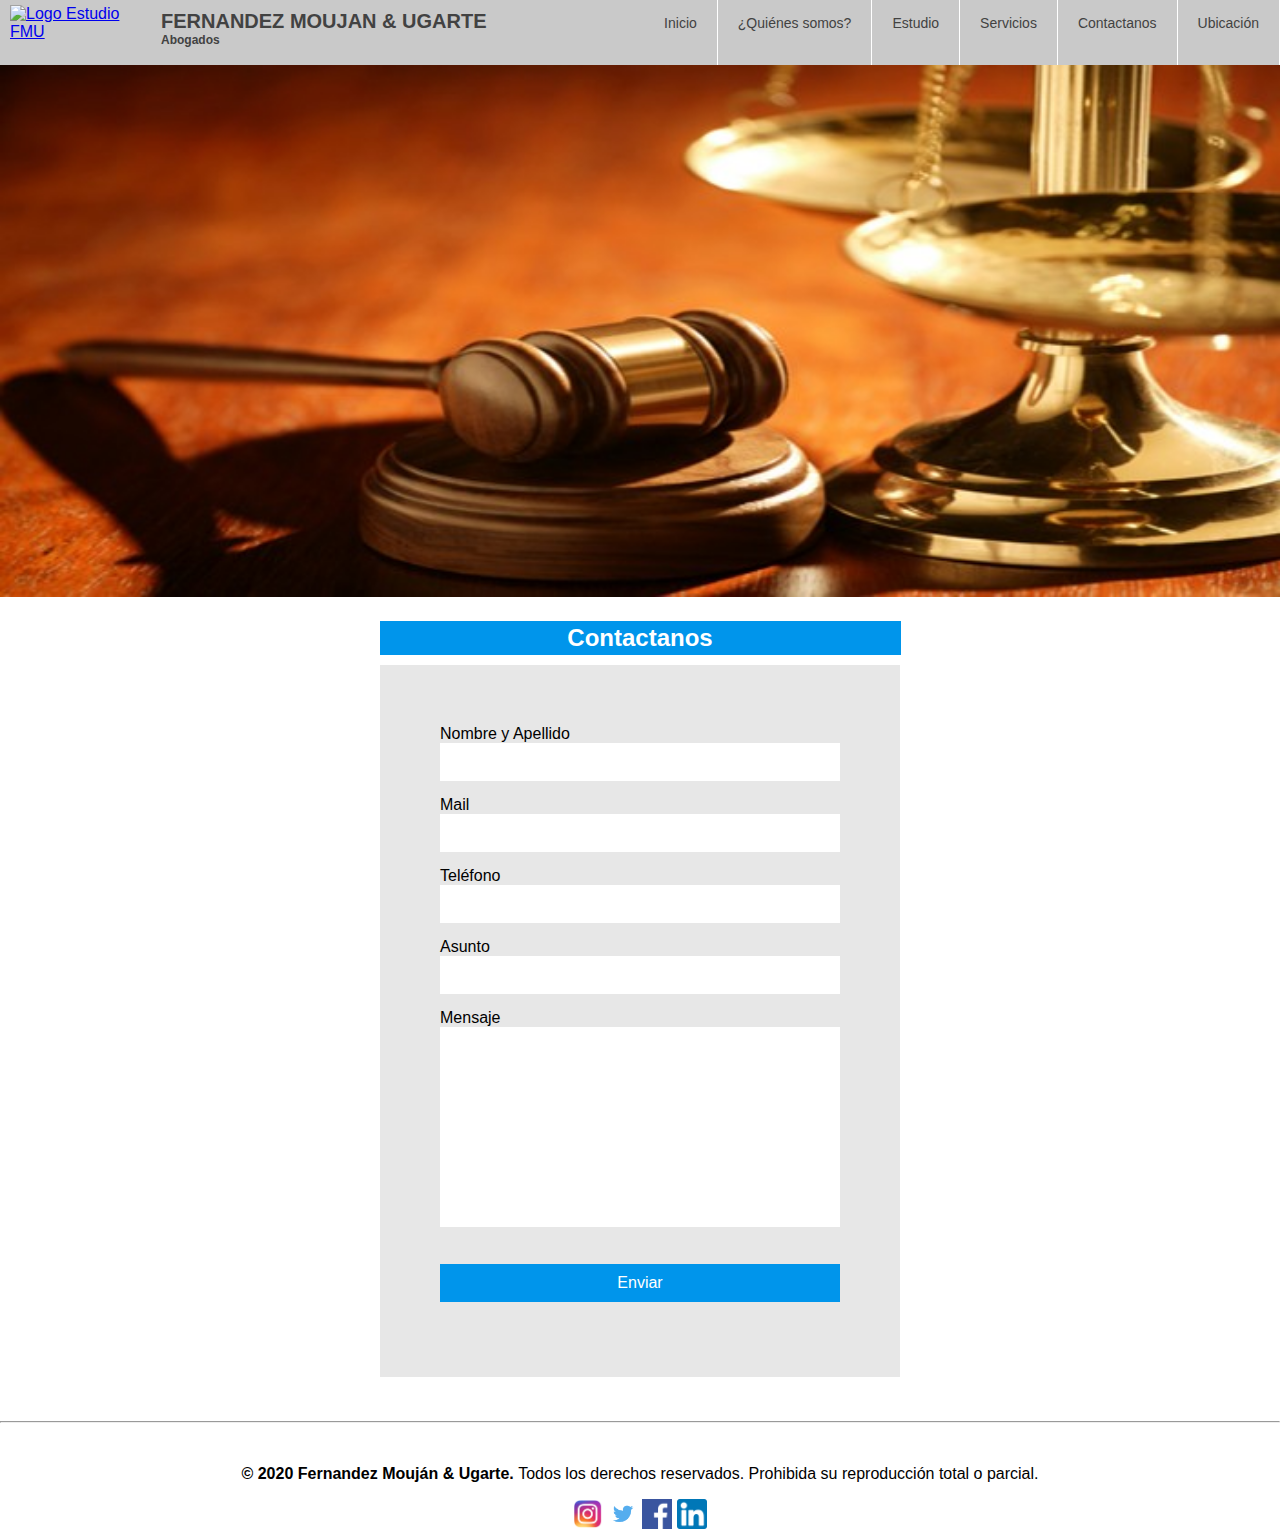
==== index.html @ 23933c4d "armado de carpeta" ====
<!DOCTYPE html>
<html lang="en">
<head>
    <meta charset="UTF-8">
    <meta http-equiv="X-UA-Compatible" content="IE=edge">
    <meta name="viewport" content="width=device-width, initial-scale=1.0">
    
    <!-- Relacionar CSS -->
    <link rel="stylesheet" href="main.css"> 
    <title>Estudio FMU</title>
</head>
<body>

<header>

     <!-- Menú -->
     <input type="checkbox" id="btn-menu">
     <label for="btn-menu"><img src="public/icono-menu.png" alt="">
     </label>
    
    <a href="index.html"><img class="logo" src="public/home.png" alt="Logo Estudio FMU"></a>
    
    <div class="titulo-subtitulo">
     <h1 class="titulo">FERNANDEZ MOUJAN & UGARTE</h1>
    <h3 class="subtitulo">Abogados</h3>
    </div>

    <!--Navegación -->
<nav class="home-nav">
    <ul class="home-nav-lista">
        <li>
            <a href="index.html">Inicio</a>
        </li>

        <li>
            <a href="pages/quienes-somos.html">¿Quiénes somos?</a>
        </li>

        <li>
            <a href="pages/estudio.html">Estudio</a>
        </li>

        <li>
            <a href="pages/servicios.html">Servicios</a>
        </li>

        <li>
            <a href="#home-form">Contactanos</a>
        </li>

        <li>
            <a href="pages/ubicacion.html">Ubicación</a>
        </li>
    </ul>
</nav>
</header>

<main>
    
    <!-- Imágen -->
    <section>
    <img class="portada" src="public/estudio-juridico.jpg" alt="Estudio Jurídico"> <br>
    </section>
    

    <!--Contacto -->
    <section>
    <h2 id="home-form">Contactanos</h2>
    <form class="formulario-contacto" action="" method="" enctype="">
        
        <label for="">Nombre y Apellido</label>
        <input id="nombre"  type="text"> <br>
        
        <label for="">Mail</label>
        <input id="mail" type="text"> <br>

        <label for="">Teléfono</label>
        <input id="tel" type="text"> <br>

        <label for="">Asunto</label>
        <input id="asunto" type="Text"> <br>
        
        <label id="msj" for="">Mensaje</label>
        <textarea name="" id="mensaje" cols="30" rows="10"></textarea> <br> <br>
        <input id="enviar" type="button" value="Enviar">
    </form>
    </section>

    </main>

<footer>
<br><br>
<hr>
<br>
<p class="footer-fmu"> <b> © 2020 Fernandez Mouján & Ugarte. </b> Todos los derechos reservados. Prohibida su reproducción total o parcial.</p>
<div class="redes">
<a href="https://www.instagram.com/?hl=es"><img class="logo-ig" src="public/logo-ig.png" alt="Logo Instagram"></a>
<a href="https://twitter.com/?lang=es"><img class="logo-tw" src="public/logo-tw.png" alt="Logo Twitter"></a>
<a href="https://es-la.facebook.com/"><img class="logo-fb" src="public/logo-fb.png" alt="Logo Facebook"></a>
<a href="https://www.linkedin.com/"><img class="logo-in" src="public/logo-in.png" alt="Logo Linkedin"></a>
</div>

</footer>

</body>
</html>
---- main.css ----
/* Img menú */
/* Mobile First */
header label {
    display: block;
    width: 30px;
    height: 30px;
    padding: 10px;
    border-right: 1px solid #fff;
}

.home-nav {
    position: absolute;
    background-color: #c9c9c9;
    margin-left: -70%;
    transition: all 0.5s;
}

.home-nav-lista {
    flex-direction: column;
}

.home-nav-lista li {
    border-top: 1px solid #fff;
}

#btn-menu:checked ~ .home-nav { 
    margin: 0;
}

header label:hover {
    cursor: pointer;
    background: rgba(0,0,0,0.3);
}

#btn-menu {
    display: none;
}


/* General */
body {
    font-family: sans-serif, arial ;
    margin: 0;
}

/* Menú */
header {
width:100%;
display: grid;
grid-template-columns: 0.5fr 0fr 3fr;
background-color: #c9c9c9;
}

/* Navegación */
.home-nav-lista {
    margin: 0;
    list-style: none;
    padding: 0;
    font-size: 18px;
    display: flex;
    justify-content: end;
    }

.home-nav-lista li:hover {
    background: rgba(0,0,0,0.3);
}

.home-nav-lista li a {
    display: grid;
    padding: 15px 20px;
    color: #424242;
    text-decoration: none;
    font-size: 14px;
}


/* Título + subtitulo */
.titulo-subtitulo {
    color: #424242
}

.logo {
    display: none;
    margin: 5px 10px;
    width: 141px;
    height: 55px;
    }

.titulo {
    margin-top: 10px;
    margin-bottom: 0px;
    font-size: 20px;
    font-family: 'Baskerville Old Face', 'Franklin Gothic Medium', 'Arial Narrow', Arial, sans-serif;
    }
        
.subtitulo {
    margin-top: 0px;
    margin-bottom: 0px;
    font-size: 12px;
    }

/* Footer General */
.footer-fmu {
    text-align: center;
}

.redes {
    text-align: center;
}

.logo-ig {
width:30px;
height: 30px;
}

.logo-tw {
    width:30px;
    height: 30px;
    }

.logo-fb {
    width:30px;
    height: 30px;
    }

.logo-in {
    width:30px;
    height: 30px;
    }

.portada {
    width: 100%;
}

/* Texto Estudio */
.detalle-estudio {
    font-family: 'sans-serif', 'Arial', 'Helvetica';
    text-align: center;
}

/* Quienes somos */
#socios {
    font-family: 'sans-serif', 'Arial', 'Helvetica';
    table-layout: fixed;
    width: 50%;
    font-style: italic;
}

#img-mercedes {
    width: 214px;
    height: 214px;
}

.experiencia-mercedes {
    flex-direction: column;
    font-style: italic;
}

/* Ubicación */
#texto-ubic {
    font-size: 15px;
    width: 80%;
}

.titulo-subtitulo-ubic {
    font-family: 'sans-serif', 'Arial', 'Helvetica';
    font-style: italic;
}

#direccion {
    font-size: 14px;
    font-style: italic;
}

.mapa {
    width: 80%;
}

/* Servicios */
.derecho-previsional {
    display:flex;
}

.texto-derecho-prev {
    flex-direction: column;
}

.titulo-servicio {
    color: #7181eb;
}

#img-derecho-prev {
    width: 150px;
    height: 150px;  
    animation-name: fade-in;
    animation-iteration-count: 1;
    animation-timing-function: ease;
    animation-duration: 3s;
    animation-delay: .5s; 
}

.derecho-familia {
    display:flex;
}

.texto-derecho-fam {
    flex-direction: column;
}

#img-derecho-fam {
    width: 150px;
    height: 150px;
    animation-name: fade-in;
    animation-iteration-count: 1;
    animation-timing-function: ease;
    animation-duration: 3s;
    animation-delay: .5s;
}

@keyframes fade-in {
    0% {
        transform: translateX(400px);
        opacity: 0;
    }
    50% {
        transform: translateX(0px);
        opacity: .5;
    }
    100% {
        transform: translateX(0px);
        opacity: 1;
    }

}

/* Título Contactanos */
#home-form {
    border: solid #0095eb;
    color: white;
    text-align: center;
    background-color: #0095eb;
    max-width: 515px;
    margin-top: 20px;
    margin-left: auto;
    margin-right: auto;
    margin-bottom: 10px;
    
}

/* Formulario */
.formulario-contacto {
    padding:60px;
    max-width: 400px;
    background-color: #E7E7E7;
    margin: 0 auto;
}

.formulario-contacto input{
    margin-bottom: 15px;
  font-family: "Roboto", sans-serif;
  width: 100%;
  padding: 10px;
  box-sizing: border-box; 
  border: none; 
  color: #525c66; 
  font-size: 1em;
  resize: none; 
}

#enviar {
	display: block;
	background-color: #0095eb;
	padding: 10px 45px 10px 45px;
	border: 0;
	font-size: 1em; 
	color: white;
  font-family: "Roboto", sans-serif;
}

#mensaje {
    margin-bottom: 15px;
  font-family: "Roboto", sans-serif;
  width: 100%;
  padding: 10px;
  box-sizing: border-box; 
  border: none; 
  color: #525c66; 
  font-size: 1em;
  resize: none;
}

@media screen and (min-width: 768px) {

    .logo {
        display: block;
        margin: 5px 10px;
        width: 141px;
        height: 55px;
        }

    header label {
        display: none;
    }

    .home-nav {
        position: relative;
        display: flex;
        justify-content: end;
        background-color: #c9c9c9;
        margin-left: 0;
    }

    header {
        width:100%;
        display: grid;
        grid-template-columns: 0.5fr 2fr 3fr;
        background-color: #c9c9c9;
        }
    
    .home-nav-lista {
        flex-direction: row;
        align-content: center;
    } 

    .home-nav-lista li {
        border-right: solid 1px white;
        border-top: none;
    }

    .mercedes {
        display: flex;
    }

    .mapa {
        width: 70%;
    }
    
}

@media screen and (min-width: 1024px) {

    .mapa {
        width: 60%;
    }

}
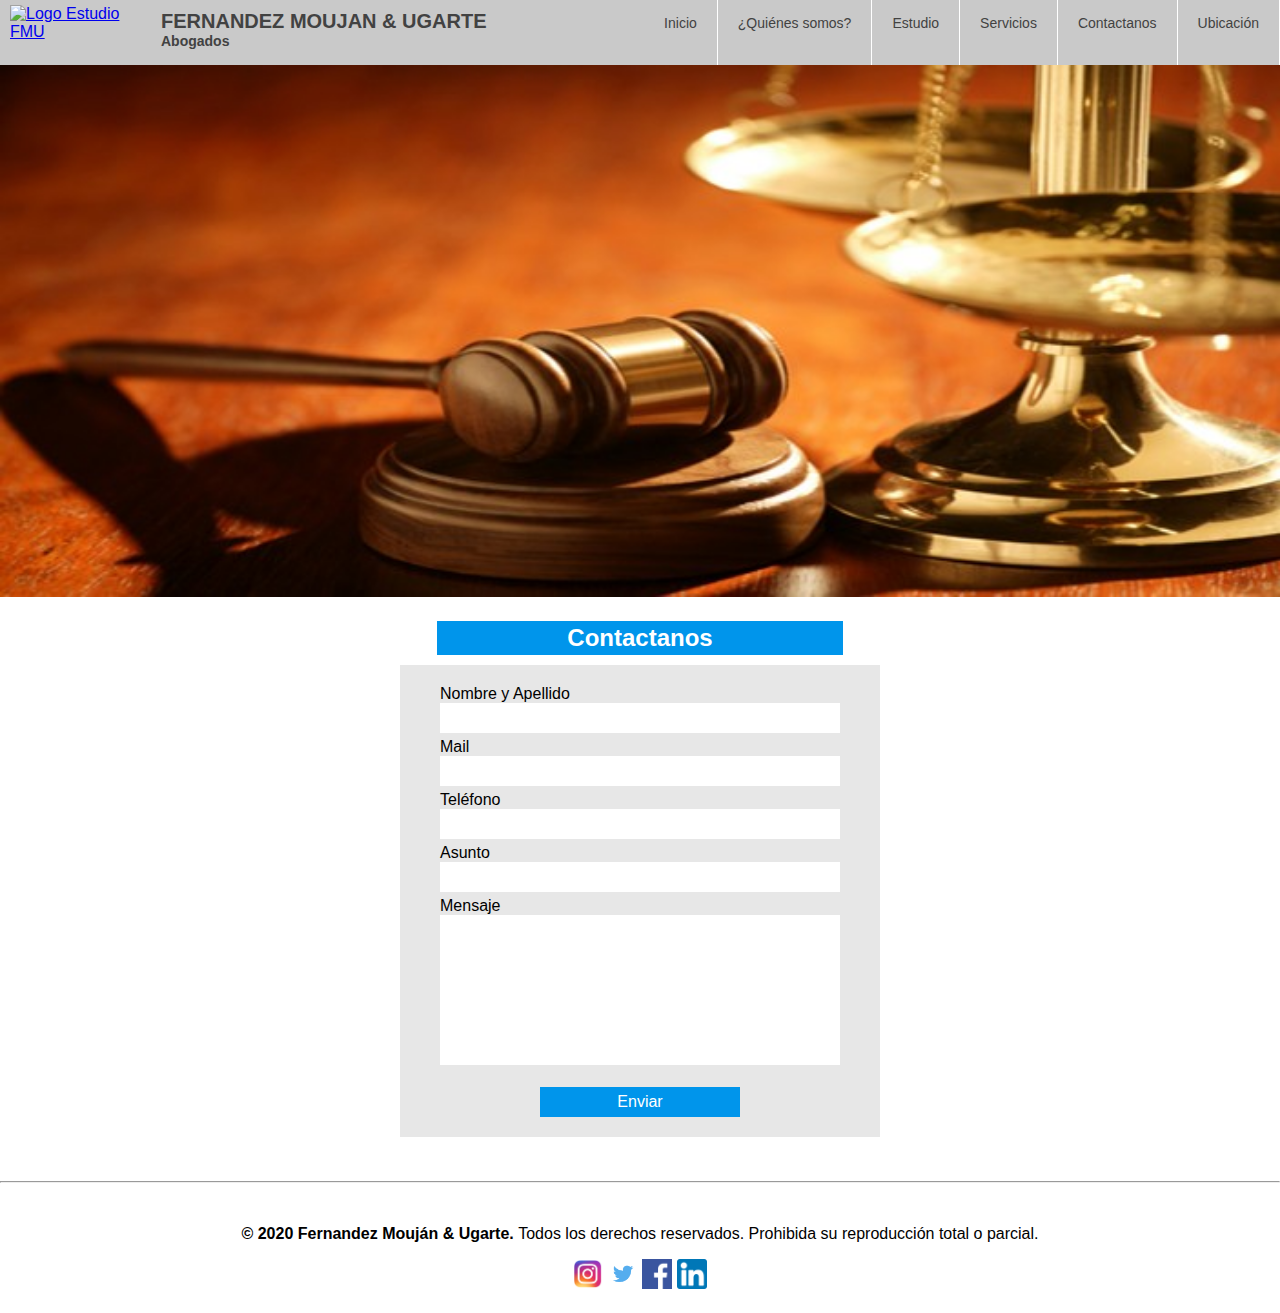
==== commit e14a89e5: "Agregado de link a bootstrap a todas las páginas" ====
--- a/index.html
+++ b/index.html
@@ -4,7 +4,10 @@
     <meta charset="UTF-8">
     <meta http-equiv="X-UA-Compatible" content="IE=edge">
     <meta name="viewport" content="width=device-width, initial-scale=1.0">
-    
+
+    <!-- Link a bootstrap -->
+    <link href="https://cdn.jsdelivr.net/npm/bootstrap@5.1.3/dist/css/bootstrap.min.css" rel="stylesheet" integrity="sha384-1BmE4kWBq78iYhFldvKuhfTAU6auU8tT94WrHftjDbrCEXSU1oBoqyl2QvZ6jIW3" crossorigin="anonymous">
+
     <!-- Relacionar CSS -->
     <link rel="stylesheet" href="main.css"> 
     <title>Estudio FMU</title>
--- a/main.css
+++ b/main.css
@@ -2,8 +2,8 @@
 /* Mobile First */
 header label {
     display: block;
-    width: 30px;
-    height: 30px;
+    width: 50px;
+    height: 50px;
     padding: 10px;
     border-right: 1px solid #fff;
 }
@@ -76,7 +76,8 @@
 
 /* Título + subtitulo */
 .titulo-subtitulo {
-    color: #424242
+    color: #424242;
+    font-family: 'Baskerville Old Face', 'Franklin Gothic Medium', 'Arial Narrow', Arial, sans-serif;
 }
 
 .logo {
@@ -87,16 +88,16 @@
     }
 
 .titulo {
-    margin-top: 10px;
+    margin-top: 5px;
     margin-bottom: 0px;
     font-size: 20px;
-    font-family: 'Baskerville Old Face', 'Franklin Gothic Medium', 'Arial Narrow', Arial, sans-serif;
+    font-weight: bold;
     }
         
 .subtitulo {
     margin-top: 0px;
     margin-bottom: 0px;
-    font-size: 12px;
+    font-size: 14px;
     }
 
 /* Footer General */
@@ -106,6 +107,7 @@
 
 .redes {
     text-align: center;
+    margin-bottom: 20px;
 }
 
 .logo-ig {
@@ -134,13 +136,11 @@
 
 /* Texto Estudio */
 .detalle-estudio {
-    font-family: 'sans-serif', 'Arial', 'Helvetica';
     text-align: center;
 }
 
 /* Quienes somos */
 #socios {
-    font-family: 'sans-serif', 'Arial', 'Helvetica';
     table-layout: fixed;
     width: 50%;
     font-style: italic;
@@ -152,6 +152,7 @@
 }
 
 .experiencia-mercedes {
+    margin-top: 20px;
     flex-direction: column;
     font-style: italic;
 }
@@ -163,17 +164,19 @@
 }
 
 .titulo-subtitulo-ubic {
-    font-family: 'sans-serif', 'Arial', 'Helvetica';
+    margin:20px;
     font-style: italic;
 }
 
 #direccion {
     font-size: 14px;
     font-style: italic;
+    margin: 0 20px;
 }
 
 .mapa {
     width: 80%;
+    margin: 0 20px;
 }
 
 /* Servicios */
@@ -190,6 +193,7 @@
 }
 
 #img-derecho-prev {
+    margin: 0 20px;
     width: 150px;
     height: 150px;  
     animation-name: fade-in;
@@ -208,6 +212,7 @@
 }
 
 #img-derecho-fam {
+    margin: 0 20px;
     width: 150px;
     height: 150px;
     animation-name: fade-in;
@@ -239,46 +244,25 @@
     color: white;
     text-align: center;
     background-color: #0095eb;
-    max-width: 515px;
+    max-width: 400px;
     margin-top: 20px;
     margin-left: auto;
     margin-right: auto;
     margin-bottom: 10px;
+    font-size: 24px;
     
 }
 
 /* Formulario */
 .formulario-contacto {
-    padding:60px;
+    padding:20px 40px;
     max-width: 400px;
     background-color: #E7E7E7;
     margin: 0 auto;
 }
 
 .formulario-contacto input{
-    margin-bottom: 15px;
-  font-family: "Roboto", sans-serif;
-  width: 100%;
-  padding: 10px;
-  box-sizing: border-box; 
-  border: none; 
-  color: #525c66; 
-  font-size: 1em;
-  resize: none; 
-}
-
-#enviar {
-	display: block;
-	background-color: #0095eb;
-	padding: 10px 45px 10px 45px;
-	border: 0;
-	font-size: 1em; 
-	color: white;
-  font-family: "Roboto", sans-serif;
-}
-
-#mensaje {
-    margin-bottom: 15px;
+    margin-bottom: 5px;
   font-family: "Roboto", sans-serif;
   width: 100%;
   padding: 10px;
@@ -287,6 +271,34 @@
   color: #525c66; 
   font-size: 1em;
   resize: none;
+  max-height: 30px;
+}
+
+#enviar {
+	display: block;
+	background-color: #0095eb;
+    height: 40px;
+	border: 0;
+    cursor: pointer;
+    padding: 0;
+	font-size: 1em; 
+	color: white;
+    font-family: "Roboto", sans-serif;
+    max-width: 50%;
+    margin: 0 auto;
+}
+
+#mensaje {
+    margin-bottom: 0;
+  font-family: "Roboto", sans-serif;
+  width: 100%;
+  padding: 10px;
+  box-sizing: border-box; 
+  border: none; 
+  color: #525c66; 
+  font-size: 1em;
+  resize: none;
+  max-height: 150px;
 }
 
 @media screen and (min-width: 768px) {
@@ -327,6 +339,16 @@
         border-top: none;
     }
 
+    .titulo {
+        margin-top: 10px;
+        margin-bottom: 0px;
+        }
+
+    .subtitulo {
+        margin-top: 0px;
+        margin-bottom: 0px;
+    }
+
     .mercedes {
         display: flex;
     }
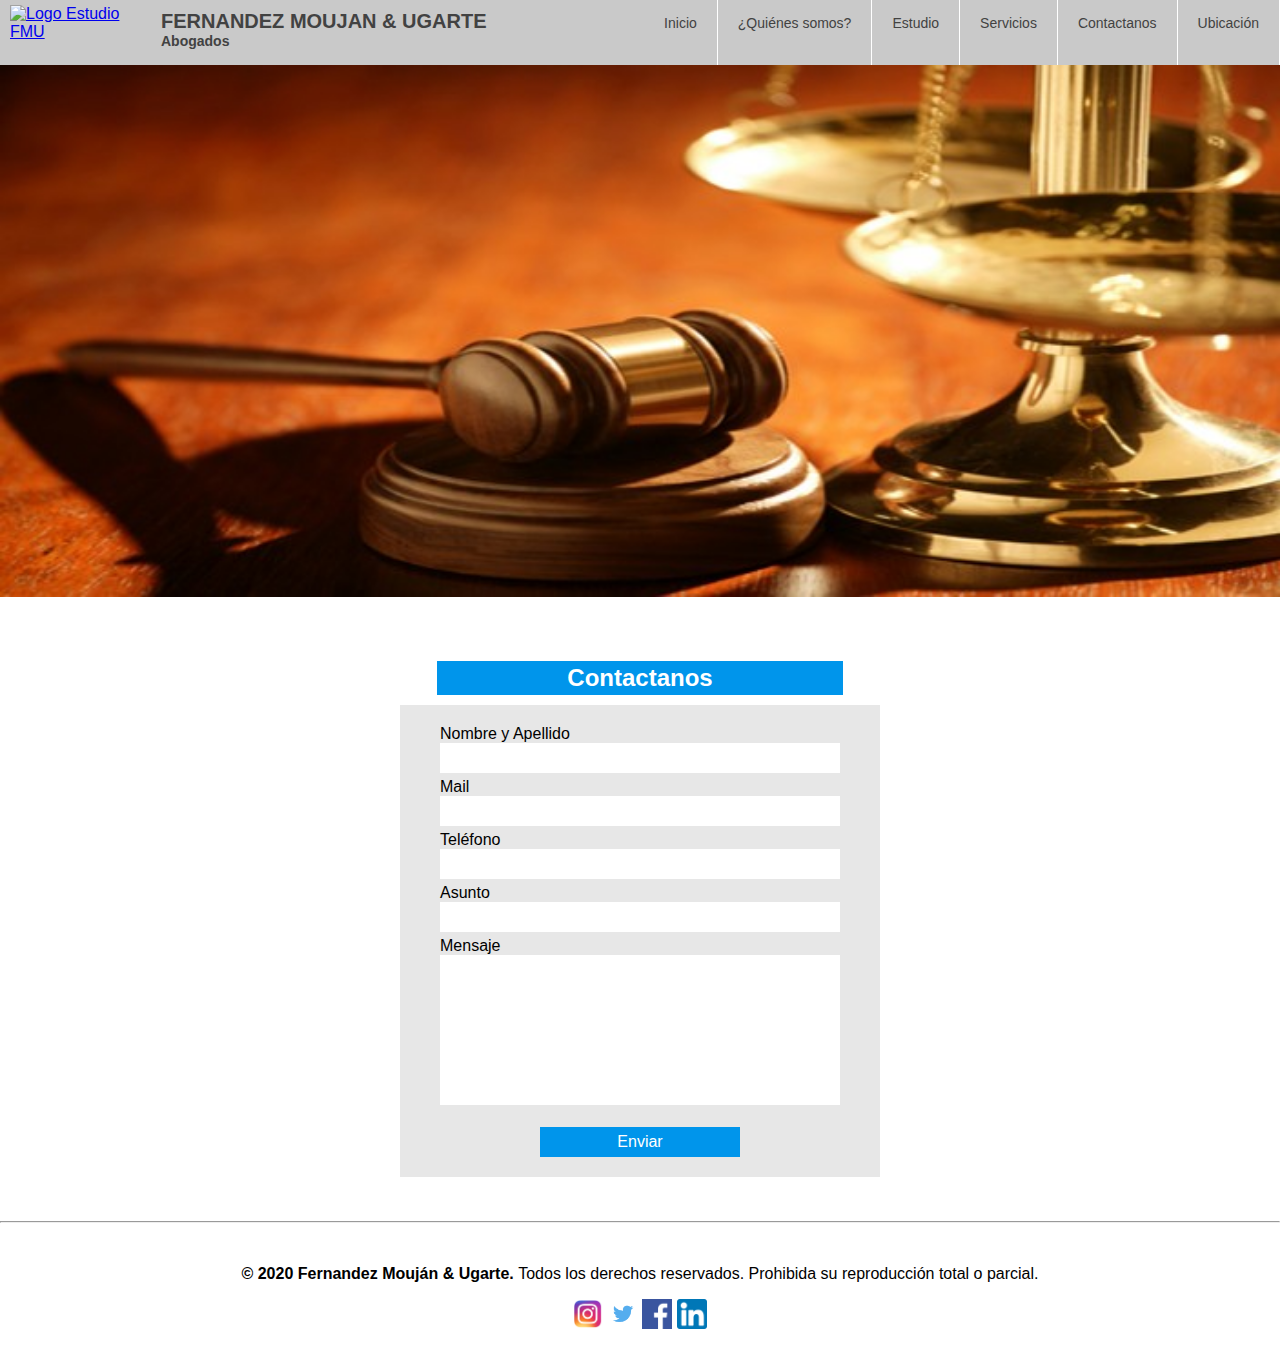
==== commit da9dde06: "Inclusión de elementos y formato de Bootstrap" ====
--- a/index.html
+++ b/index.html
@@ -91,7 +91,7 @@
 
     </main>
 
-<footer>
+<footer class="container">
 <br><br>
 <hr>
 <br>
--- a/main.css
+++ b/main.css
@@ -140,19 +140,25 @@
 }
 
 /* Quienes somos */
+#titulo-socios {
+margin-left: 20px;
+margin-top: 20px;
+}
+
 #socios {
+    margin-left: 20px;
     table-layout: fixed;
     width: 50%;
     font-style: italic;
 }
 
 #img-mercedes {
+    margin-left: 20px;
     width: 214px;
     height: 214px;
 }
 
 .experiencia-mercedes {
-    margin-top: 20px;
     flex-direction: column;
     font-style: italic;
 }
@@ -180,6 +186,22 @@
 }
 
 /* Servicios */
+.portada {
+    margin-bottom: 40px;
+}
+
+.info-derechos {
+    display: block;
+}
+
+.definicion-der-prev {
+    margin-top: 20px;
+}
+
+.definicion-der-fam {
+    margin-top: 20px;
+}
+
 .derecho-previsional {
     display:flex;
 }
@@ -356,6 +378,10 @@
     .mapa {
         width: 70%;
     }
+
+    .info-derechos {
+        display: flex;
+    }
     
 }
 
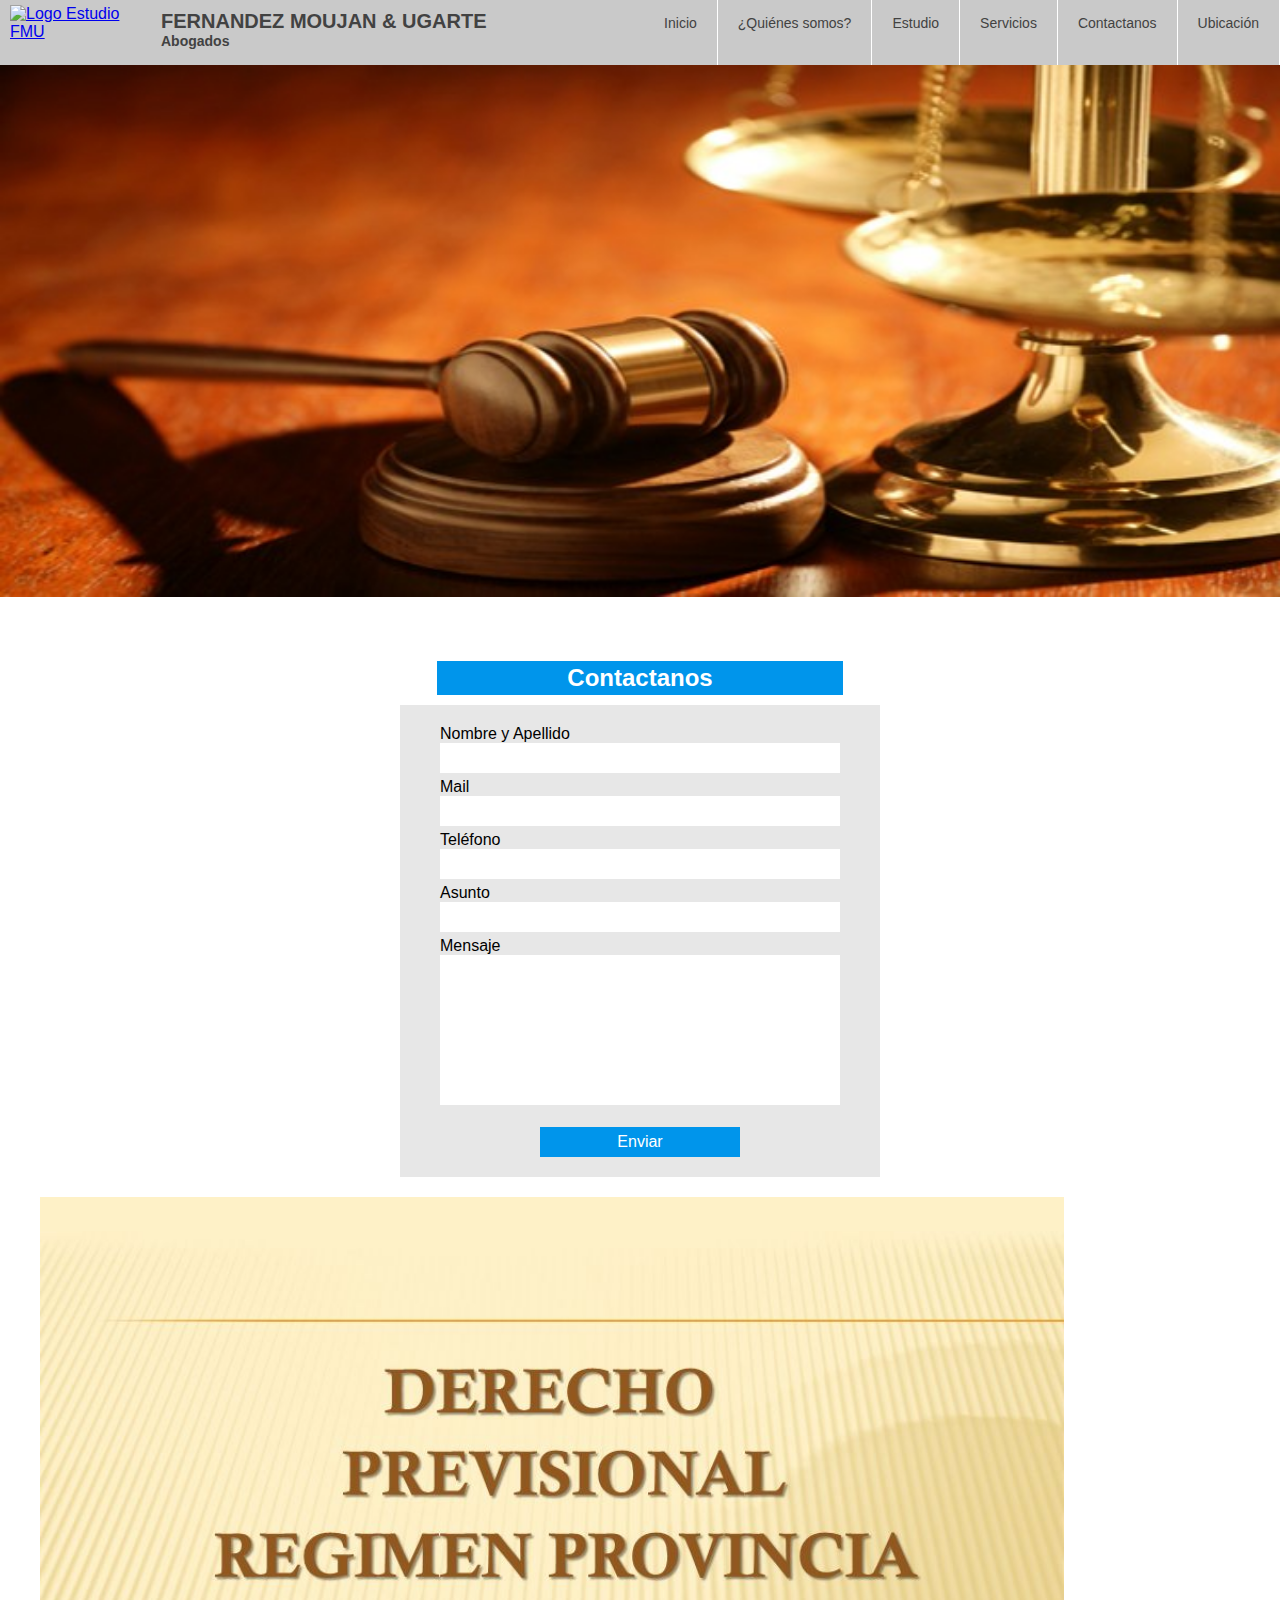
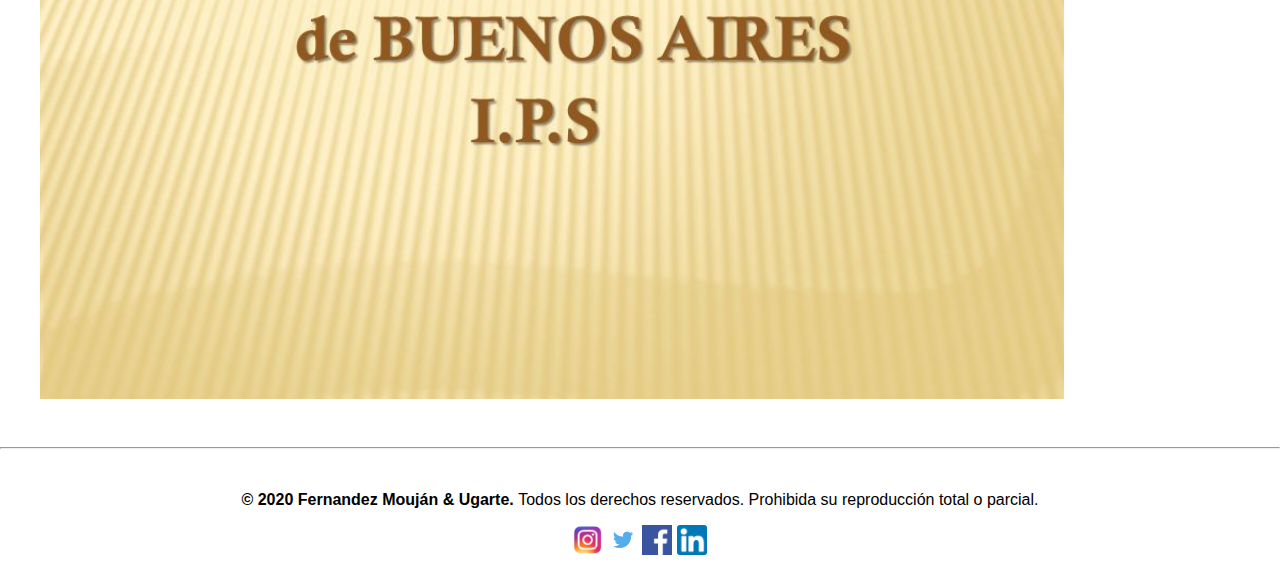
==== commit d05c4aa4: "Agregado imagen derecho previsional con Bootstrap" ====
--- a/index.html
+++ b/index.html
@@ -67,7 +67,8 @@
     
 
     <!--Contacto -->
-    <section>
+    <div class="row contenido-contacto">
+    <div class="col-sm-5">
     <h2 id="home-form">Contactanos</h2>
     <form class="formulario-contacto" action="" method="" enctype="">
         
@@ -87,7 +88,12 @@
         <textarea name="" id="mensaje" cols="30" rows="10"></textarea> <br> <br>
         <input id="enviar" type="button" value="Enviar">
     </form>
-    </section>
+    </div>
+    <div class="col-sm-7">
+    <img class="img-index-1" src="public/img-index-1.jpg" alt="">
+
+    </div>
+    </div>
 
     </main>
 
--- a/main.css
+++ b/main.css
@@ -275,6 +275,12 @@
     
 }
 
+.img-index-1 {
+    width: 80%;
+    margin-top: 20px;
+    margin-left: 40px;
+}
+
 /* Formulario */
 .formulario-contacto {
     padding:20px 40px;
@@ -382,6 +388,8 @@
     .info-derechos {
         display: flex;
     }
+
+
     
 }
 
